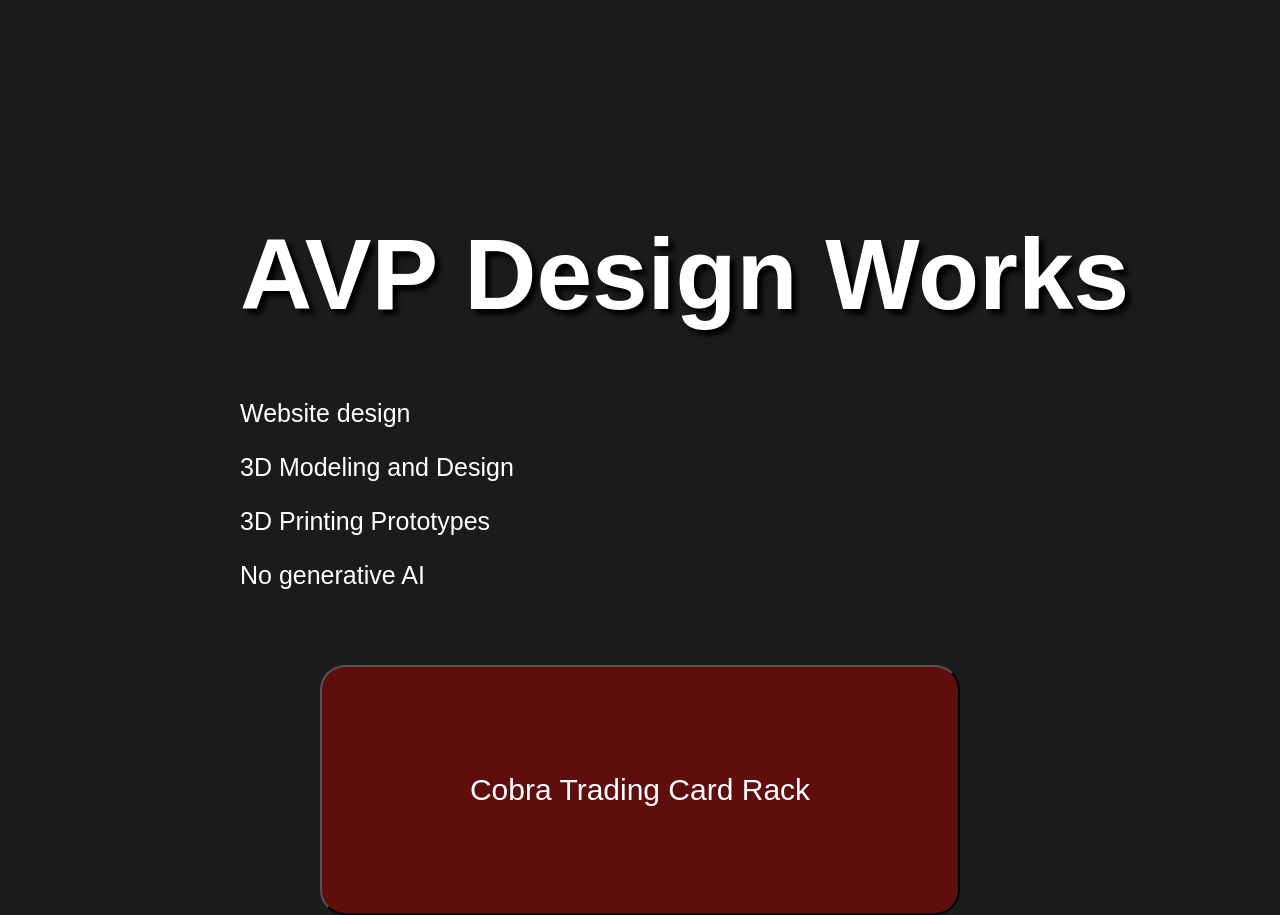
==== index.html @ 7aca2175 "a lil sum started up" ====
<!DOCTYPE html>
<html lang="en">
<head>
    <meta charset="UTF-8">
    <meta name="viewport" content="width=device-width, initial-scale=1.0">
    <title>Home</title>
    <link rel="stylesheet" href="style.css">
    <script src="javascript.js" defer></script>
</head>
<body>
  <img src="avpDesign_2.png" id="logo">
  <nav id="top-nav">
    <a class="nav-link" href="index.html">Home</a>
    <a class="nav-link" href="pages/cobra.html">Cobra Rack</a>
  </nav>
  <div id="nav-hover-box"></div>
  <div class="home">
    <h1>AVP Design Works</h1>
    <p>Website design</p>
    <p>3D Modeling and Design</p>
    <p>3D Printing Prototypes</p>
    <p>No generative AI</p>
  </div>
  <a style="width: 50%" href="pages/cobra.html"><button id="cobra-button">Cobra Trading Card Rack</button></a>
</body>
</html>
---- style.css ----
* {
  font-family: 'Gill Sans', 'Gill Sans MT', Calibri, 'Trebuchet MS', sans-serif;
  color: white;
}

html {
  width: 100dvw;
  overflow-x: hidden;
}

body {
  position: relative;
  max-width: 100%;
  margin: 0;
  background-color: rgb(27, 27, 27);
  height: 100vh;
  width: 100vw;
  display: flex;
  flex-direction: column;
  align-items: center;
}

#top-nav {
  position: absolute;
  height: 100px;
  width: 100%;
  background-color: rgb(62, 148, 247);
  margin: 0;
  width: 100vw;
  font-size: 25px;
  display: flex;
  justify-content: center;
  align-items: center;
  transform: translateY(-100%);
  transition: transform 0.5s ease-in-out;
  z-index: 5;
}

#top-nav.open, #logo.open {
  transform: translateY(0%);
}

#nav-hover-box {
  position: absolute;
  height: 100px;
  width: 100%;
  z-index: 1;
}

#logo {
  height: 100px;
  position: absolute;
  left: 20px;
  transform: translateY(-100%);
  transition: transform 0.5s ease-in-out;
  z-index: 200;
}

.nav-link {
  margin: 0 30px;
  position: relative;
  text-decoration: none;
  color: white;
  line-height: 40px;
}

.nav-link::before {
  content: "";
  position: absolute;
  width: 100%;
  height: 2px;
  bottom: 0;
  left: 0;
  background-color: rgb(255, 255, 255);
  transform: scaleX(0);
  transform-origin: bottom center;
  transition: transform 0.3s ease;
}

.nav-link:hover::before {
  transform: scaleX(1);
}

/* ----------------------------*/

.home {
  height: 500px;
  width: 75%;
  margin: 150px 0 50px 12.5%;
}

h1 {
  font-size: 100px;
  text-shadow: 5px 5px 5px black;
}

p {
  font-size: 25px;
}

#cobra-button {
  height: 250px;
  width: 100%;
  border-radius: 25px;
  background-color: rgb(95, 13, 13);
  font-size: 30px;
  transition: background-color 0.5s ease;
  
}

#cobra-button:hover {
  background-color: rgb(133, 15, 15);
}

.do-button-jump {
  animation: button-jump 0.5s ease;
}

@keyframes button-jump {
  0% { transform: translateY(0); }
  50% { transform: translateY(-30px); }
  100% { transform: translateY(0); }
}
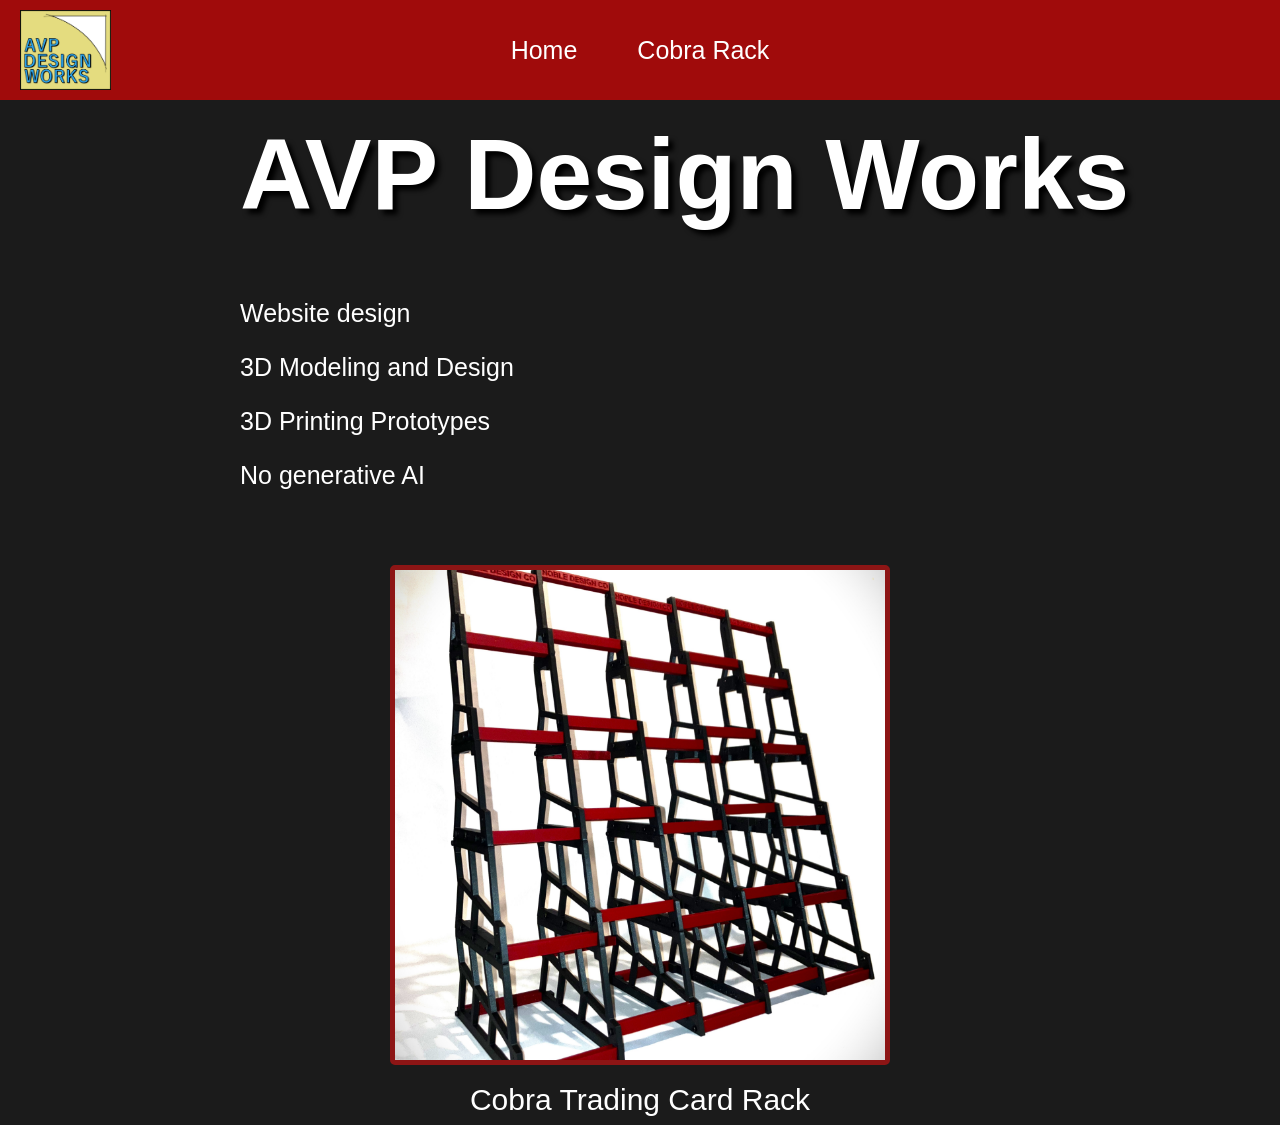
==== commit 7846ddfd: "Added the instructions page for the cobra rack" ====
--- a/index.html
+++ b/index.html
@@ -21,6 +21,9 @@
     <p>3D Printing Prototypes</p>
     <p>No generative AI</p>
   </div>
-  <a style="width: 50%" href="pages/cobra.html"><button id="cobra-button">Cobra Trading Card Rack</button></a>
+  <a style="text-decoration: none;" href="pages/cobra.html"><button id="cobra-button">
+      
+  </button></a>
+  <div class='cobra-text'>Cobra Trading Card Rack</div>
 </body>
 </html>
--- a/style.css
+++ b/style.css
@@ -24,18 +24,21 @@
   position: absolute;
   height: 100px;
   width: 100%;
-  background-color: rgb(62, 148, 247);
+  background-color: rgb(160, 11, 11);
   margin: 0;
   width: 100vw;
   font-size: 25px;
   display: flex;
   justify-content: center;
   align-items: center;
+  /*
   transform: translateY(-100%);
   transition: transform 0.5s ease-in-out;
   z-index: 5;
+  */
 }
 
+/*
 #top-nav.open, #logo.open {
   transform: translateY(0%);
 }
@@ -46,13 +49,16 @@
   width: 100%;
   z-index: 1;
 }
+*/
 
 #logo {
-  height: 100px;
+  height: 80px;
   position: absolute;
   left: 20px;
-  transform: translateY(-100%);
+  top: 10px;
+  /*transform: translateY(-100%);
   transition: transform 0.5s ease-in-out;
+  */
   z-index: 200;
 }
 
@@ -68,7 +74,7 @@
   content: "";
   position: absolute;
   width: 100%;
-  height: 2px;
+  height: 1px;
   bottom: 0;
   left: 0;
   background-color: rgb(255, 255, 255);
@@ -86,7 +92,7 @@
 .home {
   height: 500px;
   width: 75%;
-  margin: 150px 0 50px 12.5%;
+  margin: 50px 0 50px 12.5%;
 }
 
 h1 {
@@ -98,18 +104,34 @@
   font-size: 25px;
 }
 
+.cobra-text {
+  margin-top: 10px;
+  height: 55px;
+  width: 500px;
+  text-align: middle;
+  text-align: center;
+  line-height: 50px;
+  border-radius: 25px;
+  font-size: 30px;
+}
+
 #cobra-button {
-  height: 250px;
-  width: 100%;
-  border-radius: 25px;
-  background-color: rgb(95, 13, 13);
-  font-size: 30px;
-  transition: background-color 0.5s ease;
+  height: 500px;
+  width: 500px;
+  border-radius: 5px;
+  border: 5px solid rgb(141, 21, 21);
+  background-image: url('img/Best.jpg');
+  background-size: 500px;
+  background-position: 0px;
+  transition: transform 0.2s ease;
+  display: flex;
+  justify-content: center;
+  align-items: center;
   
 }
 
 #cobra-button:hover {
-  background-color: rgb(133, 15, 15);
+  transform: translateY(-10px);
 }
 
 .do-button-jump {
@@ -117,7 +139,46 @@
 }
 
 @keyframes button-jump {
-  0% { transform: translateY(0); }
+  0% { transform: translateY(-10px); }
   50% { transform: translateY(-30px); }
-  100% { transform: translateY(0); }
+  100% { transform: translateY(-10px); }
+}
+
+/* ---------------------- */
+
+.instructions {
+  max-width: 1000px;
+  width: 80vw;
+  padding: 0 20px 5%;
+  outline: 1px solid red;
+  margin: 150px 0 15px 0;
+  display: flex;
+  flex-direction: column;
+}
+
+.img-bin {
+  max-width: 1000px;
+  align-self: center;
+}
+
+h2 {
+  font-size: 40px;
+  align-self: center;
+}
+
+h3 {
+  font-size: 28px;
+}
+
+.sqr-img {
+  width: 49.8%;
+}
+
+.ins-img {
+  width: 100%;
+}
+
+.label {
+  margin: 5px 0 50px;
+  text-align: center;
 }
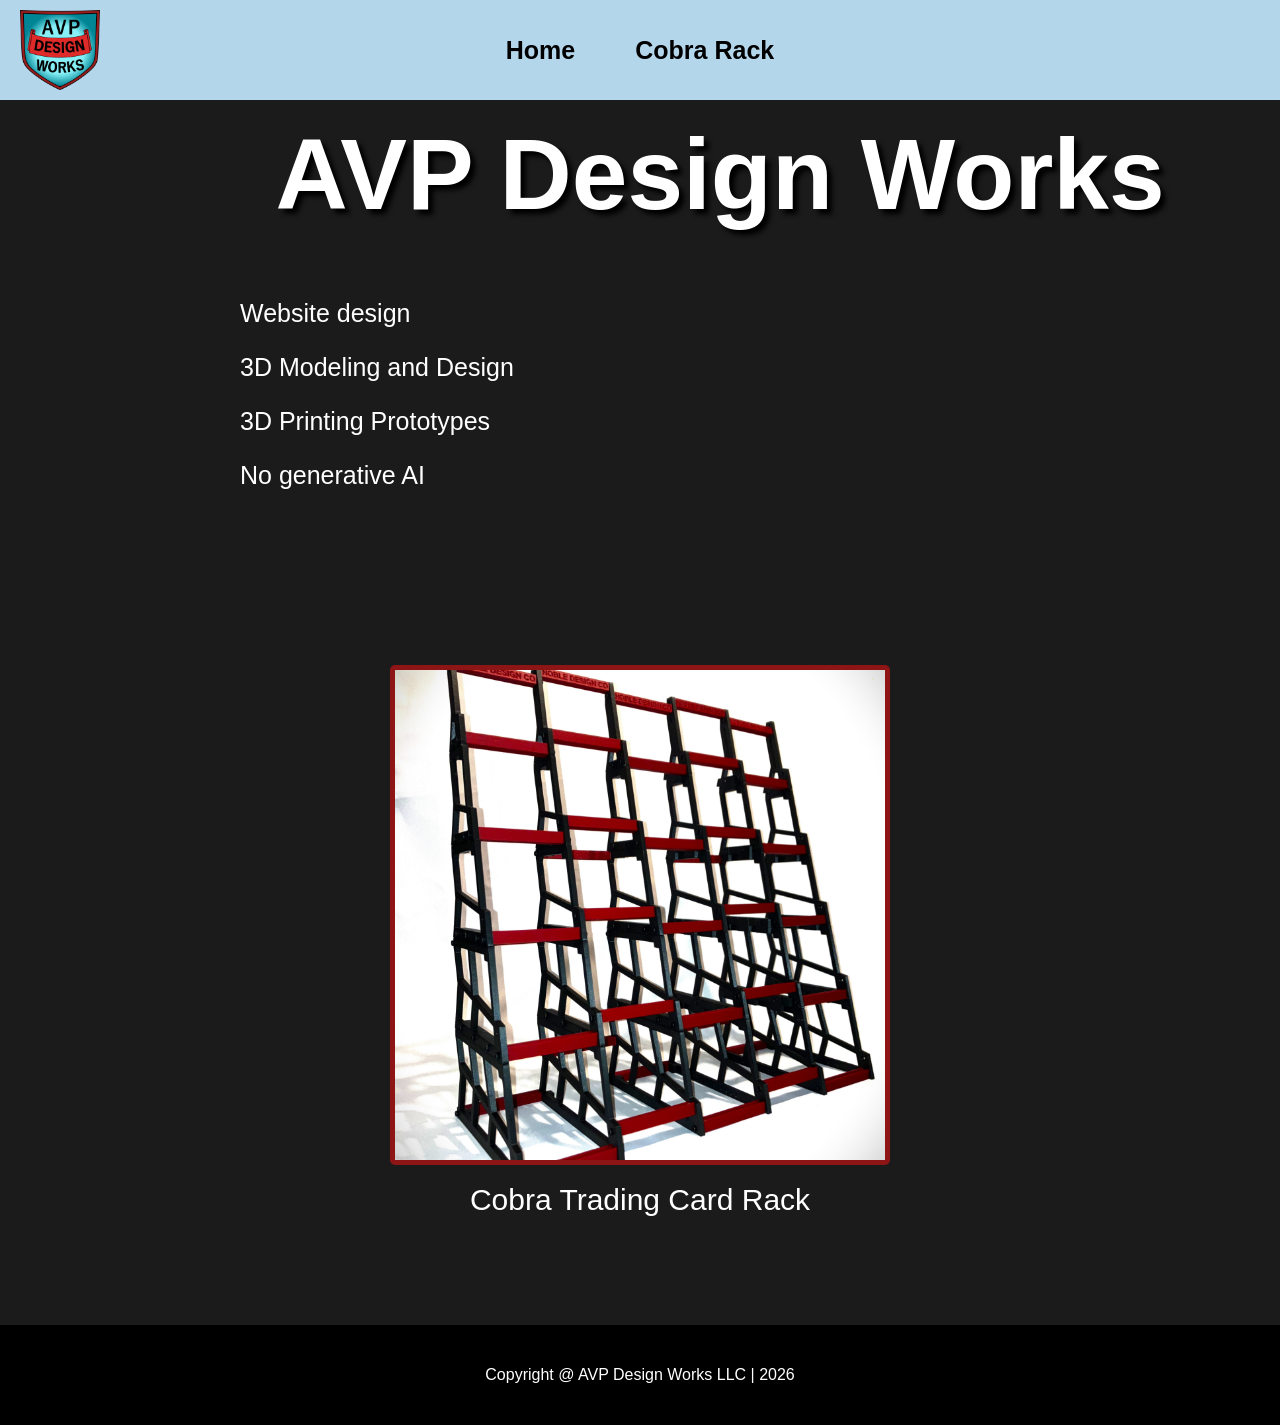
==== commit 94ec2c94: "Updates" ====
--- a/index.html
+++ b/index.html
@@ -8,7 +8,8 @@
     <script src="javascript.js" defer></script>
 </head>
 <body>
-  <img src="avpDesign_2.png" id="logo">
+  <a href="index.html" class="logo-button"><img src="img/avp_design_2.png" id="logo"></a>
+  
   <nav id="top-nav">
     <a class="nav-link" href="index.html">Home</a>
     <a class="nav-link" href="pages/cobra.html">Cobra Rack</a>
@@ -16,14 +17,22 @@
   <div id="nav-hover-box"></div>
   <div class="home">
     <h1>AVP Design Works</h1>
+  <div class="text-box">
     <p>Website design</p>
     <p>3D Modeling and Design</p>
     <p>3D Printing Prototypes</p>
-    <p>No generative AI</p>
+    <p>No generative AI</p></div>
+    
   </div>
+
   <a style="text-decoration: none;" href="pages/cobra.html"><button id="cobra-button">
-      
   </button></a>
   <div class='cobra-text'>Cobra Trading Card Rack</div>
+
 </body>
+<footer>
+  <div class="footer">
+    Copyright @ AVP Design Works LLC | 2026
+  </div>
+</footer>
 </html>
--- a/style.css
+++ b/style.css
@@ -24,7 +24,7 @@
   position: absolute;
   height: 100px;
   width: 100%;
-  background-color: rgb(160, 11, 11);
+  background-color: rgb(179, 214, 235);
   margin: 0;
   width: 100vw;
   font-size: 25px;
@@ -66,18 +66,24 @@
   margin: 0 30px;
   position: relative;
   text-decoration: none;
-  color: white;
+  color: rgb(0, 0, 0);
   line-height: 40px;
+  font-weight: 600;
+  transition: transform 0.6s ease;
+}
+
+.nav-link:hover {
+  transform: translateY(-5px);
 }
 
 .nav-link::before {
   content: "";
   position: absolute;
   width: 100%;
-  height: 1px;
+  height: 2px;
   bottom: 0;
   left: 0;
-  background-color: rgb(255, 255, 255);
+  background-color: rgb(0, 0, 0);
   transform: scaleX(0);
   transform-origin: bottom center;
   transition: transform 0.3s ease;
@@ -90,14 +96,20 @@
 /* ----------------------------*/
 
 .home {
-  height: 500px;
+  max-height: 500px;
   width: 75%;
   margin: 50px 0 50px 12.5%;
+}
+
+.text-box {
+  width: 600px;
+  justify-self: center;
 }
 
 h1 {
   font-size: 100px;
   text-shadow: 5px 5px 5px black;
+  text-align: center;
 }
 
 p {
@@ -106,6 +118,7 @@
 
 .cobra-text {
   margin-top: 10px;
+  margin-bottom: 100px;
   height: 55px;
   width: 500px;
   text-align: middle;
@@ -116,6 +129,7 @@
 }
 
 #cobra-button {
+  margin-top: 100px;
   height: 500px;
   width: 500px;
   border-radius: 5px;
@@ -181,4 +195,14 @@
 .label {
   margin: 5px 0 50px;
   text-align: center;
+}
+
+.footer {
+  height: 100px;
+  width: 100vw;
+  background-color: black;
+  color: white;
+  text-align: center;
+  line-height: 100px;
+  text-align: middle;
 }
